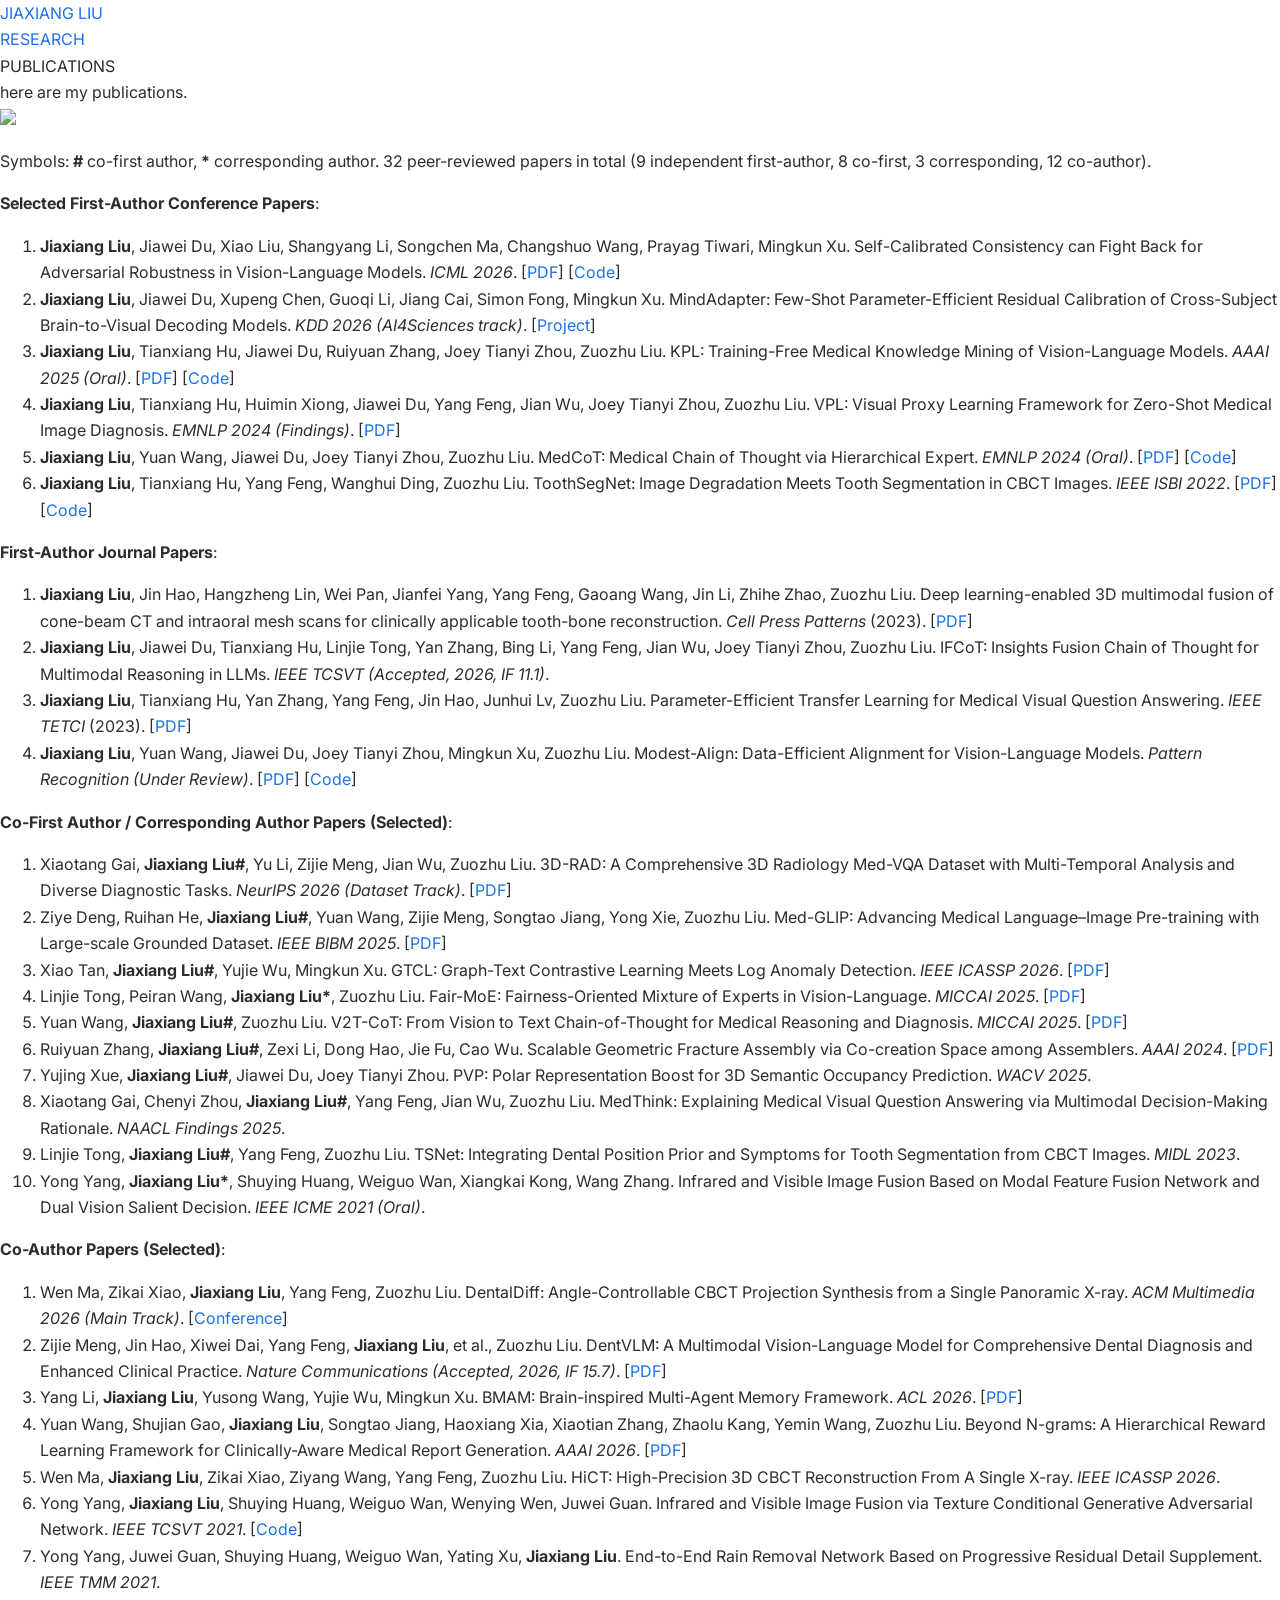
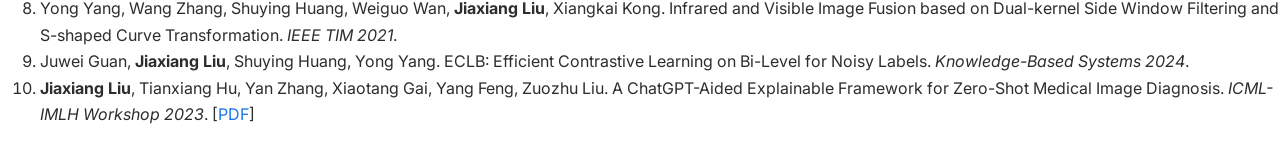
==== publications.html @ 0bcedceb "Add DentalDiff ACM MM 2026 acceptance" ====
<!DOCTYPE html>
<html lang="en">
  <head>
    <meta charset="utf-8">
    <title>Jiaxiang Liu</title>

    <link rel="icon" type="image/svg+xml" href="img/favicon.svg">
    <link rel="stylesheet" href="css/styles.css">
  </head>

  <body>
    <div class="container">

      <div class="top_gutter"></div>

      <div class="navbar">
    	<div class="name"><a href="index.html">JIAXIANG LIU</a></div>
    	<div class="research"><a href="research.html">RESEARCH</a></div>
    	<div class="publications"><span class="active">PUBLICATIONS</span></div>

      </div>

      <div class="content">
	<div class="heading">here are my publications.</div>

	<div class="main">
      	  <img src="img/publications.svg">

	  <p>
	    Symbols: <b>#</b> co-first author, <b>*</b> corresponding author. 32 peer-reviewed papers in total (9 independent first-author, 8 co-first, 3 corresponding, 12 co-author).
	  </p>

	  <p>
	    <b>Selected First-Author Conference Papers</b>:
	    <ol class="long_list">
	      <li>
		<b>Jiaxiang Liu</b>, Jiawei Du, Xiao Liu, Shangyang Li, Songchen Ma, Changshuo Wang, Prayag Tiwari, Mingkun Xu.
		Self-Calibrated Consistency can Fight Back for Adversarial Robustness in Vision-Language Models.
		<i>ICML 2026</i>.
		[<a href="https://arxiv.org/abs/2510.22785">PDF</a>] [<a href="https://github.com/JXLiu-AI/SCC">Code</a>]
	      </li>
	      <li>
		<b>Jiaxiang Liu</b>, Jiawei Du, Xupeng Chen, Guoqi Li, Jiang Cai, Simon Fong, Mingkun Xu.
		MindAdapter: Few-Shot Parameter-Efficient Residual Calibration of Cross-Subject Brain-to-Visual Decoding Models.
		<i>KDD 2026 (AI4Sciences track)</i>.
		[<a href="https://jxliu-ai.github.io/MindAdapter/">Project</a>]
	      </li>
	      <li>
		<b>Jiaxiang Liu</b>, Tianxiang Hu, Jiawei Du, Ruiyuan Zhang, Joey Tianyi Zhou, Zuozhu Liu.
		KPL: Training-Free Medical Knowledge Mining of Vision-Language Models.
		<i>AAAI 2025 (Oral)</i>.
		[<a href="https://arxiv.org/abs/2501.11231">PDF</a>] [<a href="https://github.com/JXLiu-AI/KPL">Code</a>]
	      </li>
	      <li>
		<b>Jiaxiang Liu</b>, Tianxiang Hu, Huimin Xiong, Jiawei Du, Yang Feng, Jian Wu, Joey Tianyi Zhou, Zuozhu Liu.
		VPL: Visual Proxy Learning Framework for Zero-Shot Medical Image Diagnosis.
		<i>EMNLP 2024 (Findings)</i>.
		[<a href="https://aclanthology.org/2024.findings-emnlp.583/">PDF</a>]
	      </li>
	      <li>
		<b>Jiaxiang Liu</b>, Yuan Wang, Jiawei Du, Joey Tianyi Zhou, Zuozhu Liu.
		MedCoT: Medical Chain of Thought via Hierarchical Expert.
		<i>EMNLP 2024 (Oral)</i>.
		[<a href="https://arxiv.org/abs/2412.13736">PDF</a>] [<a href="https://github.com/JXLiu-AI/MedCoT">Code</a>]
	      </li>
	      <li>
		<b>Jiaxiang Liu</b>, Tianxiang Hu, Yang Feng, Wanghui Ding, Zuozhu Liu.
		ToothSegNet: Image Degradation Meets Tooth Segmentation in CBCT Images.
		<i>IEEE ISBI 2022</i>.
		[<a href="https://arxiv.org/abs/2307.01979">PDF</a>] [<a href="https://github.com/JXLiu-AI/Tooth-UNet">Code</a>]
	      </li>
	    </ol>
	  </p>

	  <p>
	    <b>First-Author Journal Papers</b>:
	    <ol class="long_list">
	      <li>
		<b>Jiaxiang Liu</b>, Jin Hao, Hangzheng Lin, Wei Pan, Jianfei Yang, Yang Feng, Gaoang Wang, Jin Li, Zhihe Zhao, Zuozhu Liu.
		Deep learning-enabled 3D multimodal fusion of cone-beam CT and intraoral mesh scans for clinically applicable tooth-bone reconstruction.
		<i>Cell Press Patterns</i> (2023).
		[<a href="https://www.cell.com/patterns/fulltext/S2666-3899(23)00194-0">PDF</a>]
	      </li>
	      <li>
		<b>Jiaxiang Liu</b>, Jiawei Du, Tianxiang Hu, Linjie Tong, Yan Zhang, Bing Li, Yang Feng, Jian Wu, Joey Tianyi Zhou, Zuozhu Liu.
		IFCoT: Insights Fusion Chain of Thought for Multimodal Reasoning in LLMs.
		<i>IEEE TCSVT (Accepted, 2026, IF 11.1)</i>.
	      </li>
	      <li>
		<b>Jiaxiang Liu</b>, Tianxiang Hu, Yan Zhang, Yang Feng, Jin Hao, Junhui Lv, Zuozhu Liu.
		Parameter-Efficient Transfer Learning for Medical Visual Question Answering.
		<i>IEEE TETCI</i> (2023).
		[<a href="https://ieeexplore.ieee.org/document/10256025">PDF</a>]
	      </li>
	      <li>
		<b>Jiaxiang Liu</b>, Yuan Wang, Jiawei Du, Joey Tianyi Zhou, Mingkun Xu, Zuozhu Liu.
		Modest-Align: Data-Efficient Alignment for Vision-Language Models.
		<i>Pattern Recognition (Under Review)</i>.
		[<a href="https://arxiv.org/abs/2510.21606">PDF</a>] [<a href="https://github.com/JXLiu-AI/Modest-Align">Code</a>]
	      </li>
	    </ol>
	  </p>

	  <p>
	    <b>Co-First Author / Corresponding Author Papers (Selected)</b>:
	    <ol class="long_list">
	      <li>
		Xiaotang Gai, <b>Jiaxiang Liu#</b>, Yu Li, Zijie Meng, Jian Wu, Zuozhu Liu.
		3D-RAD: A Comprehensive 3D Radiology Med-VQA Dataset with Multi-Temporal Analysis and Diverse Diagnostic Tasks.
		<i>NeurIPS 2026 (Dataset Track)</i>.
		[<a href="https://arxiv.org/abs/2506.11147">PDF</a>]
	      </li>
	      <li>
		Ziye Deng, Ruihan He, <b>Jiaxiang Liu#</b>, Yuan Wang, Zijie Meng, Songtao Jiang, Yong Xie, Zuozhu Liu.
		Med-GLIP: Advancing Medical Language&ndash;Image Pre-training with Large-scale Grounded Dataset.
		<i>IEEE BIBM 2025</i>.
		[<a href="https://arxiv.org/abs/2508.10528">PDF</a>]
	      </li>
	      <li>
		Xiao Tan, <b>Jiaxiang Liu#</b>, Yujie Wu, Mingkun Xu.
		GTCL: Graph-Text Contrastive Learning Meets Log Anomaly Detection.
		<i>IEEE ICASSP 2026</i>.
		[<a href="https://ieeexplore.ieee.org/document/11464506">PDF</a>]
	      </li>
	      <li>
		Linjie Tong, Peiran Wang, <b>Jiaxiang Liu*</b>, Zuozhu Liu.
		Fair-MoE: Fairness-Oriented Mixture of Experts in Vision-Language.
		<i>MICCAI 2025</i>.
		[<a href="https://arxiv.org/abs/2502.06094">PDF</a>]
	      </li>
	      <li>
		Yuan Wang, <b>Jiaxiang Liu#</b>, Zuozhu Liu.
		V2T-CoT: From Vision to Text Chain-of-Thought for Medical Reasoning and Diagnosis.
		<i>MICCAI 2025</i>.
		[<a href="https://arxiv.org/abs/2506.19610">PDF</a>]
	      </li>
	      <li>
		Ruiyuan Zhang, <b>Jiaxiang Liu#</b>, Zexi Li, Dong Hao, Jie Fu, Cao Wu.
		Scalable Geometric Fracture Assembly via Co-creation Space among Assemblers.
		<i>AAAI 2024</i>.
		[<a href="https://arxiv.org/abs/2312.12340">PDF</a>]
	      </li>
	      <li>
		Yujing Xue, <b>Jiaxiang Liu#</b>, Jiawei Du, Joey Tianyi Zhou.
		PVP: Polar Representation Boost for 3D Semantic Occupancy Prediction.
		<i>WACV 2025</i>.
	      </li>
	      <li>
		Xiaotang Gai, Chenyi Zhou, <b>Jiaxiang Liu#</b>, Yang Feng, Jian Wu, Zuozhu Liu.
		MedThink: Explaining Medical Visual Question Answering via Multimodal Decision-Making Rationale.
		<i>NAACL Findings 2025</i>.
	      </li>
	      <li>
		Linjie Tong, <b>Jiaxiang Liu#</b>, Yang Feng, Zuozhu Liu.
		TSNet: Integrating Dental Position Prior and Symptoms for Tooth Segmentation from CBCT Images.
		<i>MIDL 2023</i>.
	      </li>
	      <li>
		Yong Yang, <b>Jiaxiang Liu*</b>, Shuying Huang, Weiguo Wan, Xiangkai Kong, Wang Zhang.
		Infrared and Visible Image Fusion Based on Modal Feature Fusion Network and Dual Vision Salient Decision.
		<i>IEEE ICME 2021 (Oral)</i>.
	      </li>
	    </ol>
	  </p>

	  <p>
	    <b>Co-Author Papers (Selected)</b>:
	    <ol class="long_list">
	      <li>
		Wen Ma, Zikai Xiao, <b>Jiaxiang Liu</b>, Yang Feng, Zuozhu Liu.
		DentalDiff: Angle-Controllable CBCT Projection Synthesis from a Single Panoramic X-ray.
		<i>ACM Multimedia 2026 (Main Track)</i>.
		[<a href="https://2026.acmmm.org/">Conference</a>]
	      </li>
	      <li>
		Zijie Meng, Jin Hao, Xiwei Dai, Yang Feng, <b>Jiaxiang Liu</b>, et al., Zuozhu Liu.
		DentVLM: A Multimodal Vision-Language Model for Comprehensive Dental Diagnosis and Enhanced Clinical Practice.
		<i>Nature Communications (Accepted, 2026, IF 15.7)</i>.
		[<a href="https://arxiv.org/abs/2509.23344">PDF</a>]
	      </li>
	      <li>
		Yang Li, <b>Jiaxiang Liu</b>, Yusong Wang, Yujie Wu, Mingkun Xu.
		BMAM: Brain-inspired Multi-Agent Memory Framework.
		<i>ACL 2026</i>.
		[<a href="https://arxiv.org/abs/2601.20465">PDF</a>]
	      </li>
	      <li>
		Yuan Wang, Shujian Gao, <b>Jiaxiang Liu</b>, Songtao Jiang, Haoxiang Xia, Xiaotian Zhang, Zhaolu Kang, Yemin Wang, Zuozhu Liu.
		Beyond N-grams: A Hierarchical Reward Learning Framework for Clinically-Aware Medical Report Generation.
		<i>AAAI 2026</i>.
		[<a href="https://arxiv.org/abs/2512.02710">PDF</a>]
	      </li>
	      <li>
		Wen Ma, <b>Jiaxiang Liu</b>, Zikai Xiao, Ziyang Wang, Yang Feng, Zuozhu Liu.
		HiCT: High-Precision 3D CBCT Reconstruction From A Single X-ray.
		<i>IEEE ICASSP 2026</i>.
	      </li>
	      <li>
		Yong Yang, <b>Jiaxiang Liu</b>, Shuying Huang, Weiguo Wan, Wenying Wen, Juwei Guan.
		Infrared and Visible Image Fusion via Texture Conditional Generative Adversarial Network.
		<i>IEEE TCSVT 2021</i>.
		[<a href="https://github.com/JXLiu-AI/TC-GAN">Code</a>]
	      </li>
	      <li>
		Yong Yang, Juwei Guan, Shuying Huang, Weiguo Wan, Yating Xu, <b>Jiaxiang Liu</b>.
		End-to-End Rain Removal Network Based on Progressive Residual Detail Supplement.
		<i>IEEE TMM 2021</i>.
	      </li>
	      <li>
		Yong Yang, Wang Zhang, Shuying Huang, Weiguo Wan, <b>Jiaxiang Liu</b>, Xiangkai Kong.
		Infrared and Visible Image Fusion based on Dual-kernel Side Window Filtering and S-shaped Curve Transformation.
		<i>IEEE TIM 2021</i>.
	      </li>
	      <li>
		Juwei Guan, <b>Jiaxiang Liu</b>, Shuying Huang, Yong Yang.
		ECLB: Efficient Contrastive Learning on Bi-Level for Noisy Labels.
		<i>Knowledge-Based Systems 2024</i>.
	      </li>
	      <li>
		<b>Jiaxiang Liu</b>, Tianxiang Hu, Yan Zhang, Xiaotang Gai, Yang Feng, Zuozhu Liu.
		A ChatGPT-Aided Explainable Framework for Zero-Shot Medical Image Diagnosis.
		<i>ICML-IMLH Workshop 2023</i>.
		[<a href="https://arxiv.org/abs/2307.01981">PDF</a>]
	      </li>
	    </ol>
	  </p>

	</div>

      </div>



  </body>
</html>
---- css/styles.css ----
/* ============================================================
   Jiaxiang Liu — academic homepage
   Style: al-folio / AcademicPages inspired
   Accent color: #9D00FF (electric purple)
   ============================================================ */

@import url("https://fonts.googleapis.com/css2?family=Inter:wght@400;500;600;700&family=Newsreader:ital,wght@0,400;0,500;0,600;1,400&display=swap");
@import url("https://cdn.jsdelivr.net/npm/lxgw-wenkai-webfont@1.7.0/style.css");

* { box-sizing: border-box; }

html, body {
    margin: 0;
    padding: 0;
    background: #ffffff;
    color: #2d2d2d;
    font-family: "Inter", system-ui, -apple-system, "Segoe UI", "PingFang SC", "Microsoft Yahei", Arial, sans-serif;
    font-size: 16px;
    line-height: 1.65;
}

a { color: #1a73e8; text-decoration: none; }
a:hover { text-decoration: underline; }

/* ------------------ Masthead (top bar) ------------------ */
.masthead {
    border-bottom: 1px solid #ececec;
    background: #fff;
    position: sticky;
    top: 0;
    z-index: 100;
}
.masthead__inner-wrap {
    max-width: 1180px;
    margin: 0 auto;
    padding: 14px 30px;
    display: flex;
    align-items: center;
    justify-content: space-between;
}
.masthead__title {
    font-family: "Newsreader", serif;
    font-size: 19px;
    font-weight: 500;
    color: #222;
}
.masthead__title a { color: inherit; }
.masthead__nav a {
    color: #555;
    font-size: 14px;
    margin-left: 22px;
    font-weight: 500;
}
.masthead__nav a:hover { color: #9D00FF; }

/* ------------------ Main wrap ------------------ */
.main_wrap {
    max-width: 1180px;
    margin: 0 auto;
    padding: 36px 30px 80px;
    display: grid;
    grid-template-columns: 250px 1fr;
    gap: 48px;
    align-items: start;
}

/* ------------------ Sidebar (sticky) ------------------ */
.sidebar {
    position: sticky;
    top: 30px;
    align-self: start;
}
.author__avatar {
    width: 210px;
    height: 210px;
    border-radius: 50%;
    overflow: hidden;
    margin: 0 auto 16px;
    border: 1px solid #e0e0e0;
    background: #f2f2f2;
}
.author__avatar img {
    width: 100%;
    height: 100%;
    object-fit: cover;
    object-position: center 15%;
    display: block;
}
.author__name {
    text-align: center;
    font-family: "Newsreader", serif;
    font-size: 22px;
    font-weight: 600;
    margin: 0 0 4px;
    color: #1f1f1f;
}
.author__bio {
    text-align: center;
    color: #666;
    font-size: 14px;
    font-style: italic;
    margin: 0 0 14px;
}
.author__urls {
    list-style: none;
    padding: 0;
    margin: 14px 0 0;
    font-size: 14px;
    border-top: 1px solid #f0f0f0;
    padding-top: 12px;
}
.author__urls li {
    padding: 4px 0;
    color: #444;
}
.author__urls li a { color: #444; }
.author__urls li a:hover { color: #9D00FF; text-decoration: none; }
.author__urls .icon {
    display: inline-block;
    width: 18px;
    text-align: center;
    margin-right: 8px;
    color: #9D00FF;
}

/* ------------------ Article (right column) ------------------ */
.article {
    min-width: 0;
}
.page__title {
    font-family: "Newsreader", serif;
    font-size: 32px;
    font-weight: 600;
    color: #1a1a1a;
    margin: 0 0 8px;
    line-height: 1.2;
}
.article h3 {
    font-family: "Newsreader", serif;
    font-size: 22px;
    font-weight: 600;
    margin-top: 36px;
    margin-bottom: 14px;
    color: #222;
    border-bottom: 0;
    padding-bottom: 0;
}

.article p {
    margin: 10px 0;
}

.accent { color: #9D00FF; font-weight: 600; }
.accent a { color: #9D00FF; }
.accent a:hover { color: #7300BF; }

.recruit {
    color: #9D00FF;
    font-weight: 600;
    background: #f7ecff;
    padding: 10px 14px;
    border-left: 3px solid #9D00FF;
    border-radius: 0 4px 4px 0;
    font-size: 14.5px;
}

/* ------------------ News feed ------------------ */
.news-feed {
    margin-top: 6px;
    max-height: 380px;
    overflow-y: auto;
    padding-right: 8px;
    border-left: 2px solid #f7ecff;
    padding-left: 14px;
}
.news-feed::-webkit-scrollbar {
    width: 5px;
}
.news-feed::-webkit-scrollbar-thumb {
    background: #d9b3ff;
    border-radius: 3px;
}
.news-item {
    display: grid;
    grid-template-columns: 70px 1fr;
    gap: 14px;
    align-items: start;
    padding: 6px 0;
    font-size: 14.5px;
    line-height: 1.55;
}
.news-date {
    color: #9D00FF;
    font-weight: 600;
    font-size: 13.5px;
    padding-top: 1px;
}
.news-pin {
    margin-right: 4px;
}
.news-body a { color: #1a73e8; }

/* ------------------ Publications ------------------ */
.pub-divider {
    border: none;
    border-top: 2px dashed #d9b3ff;
    margin: 2.4em 0 1.6em;
}
.pub-category {
    font-family: "Newsreader", serif;
    font-size: 18px;
    font-weight: 600;
    color: #1f1f1f;
    margin: 0 0 14px;
}
.publication-container {
    display: grid;
    grid-template-columns: 220px 1fr;
    gap: 18px;
    align-items: start;
    margin: 14px 0;
    padding: 14px 16px;
    background: rgba(157, 0, 255, 0.04);
    border: 1px solid rgba(157, 0, 255, 0.22);
    border-radius: 8px;
    transition: background 0.2s, border-color 0.2s, box-shadow 0.2s;
}
.publication-container:hover {
    background: rgba(157, 0, 255, 0.08);
    border-color: rgba(157, 0, 255, 0.45);
    box-shadow: 0 2px 10px rgba(157, 0, 255, 0.12);
}
.publication-container img,
.publication-container .pub-thumb-empty {
    width: 220px;
    height: 150px;
    border: 1px solid #e6e6e6;
    border-radius: 4px;
    display: block;
    object-fit: fill;
    background: #ffffff;
    box-sizing: border-box;
}
.publication-container .pub-thumb-empty {
    background: #f7ecff;
    color: #9D00FF;
    font-family: "Newsreader", serif;
    font-size: 13px;
    line-height: 1.3;
    display: flex;
    align-items: center;
    justify-content: center;
    text-align: center;
    padding: 8px;
}
.pub-venue {
    color: #9D00FF;
    font-weight: 700;
    font-size: 14.5px;
    margin-right: 4px;
}
.pub-text {
    font-size: 14.5px;
    line-height: 1.6;
}
.pub-text .me {
    color: #9D00FF;
    font-weight: 700;
}
.pub-links {
    margin-top: 6px;
    font-size: 13.5px;
}
.pub-links a {
    color: #1a73e8;
    margin-right: 12px;
}

/* ------------------ Footer ------------------ */
.page__footer {
    border-top: 1px solid #ececec;
    padding: 22px 30px;
    text-align: center;
    color: #888;
    font-size: 13px;
}
.page__footer a { color: #888; margin: 0 6px; }

/* ------------------ Responsive ------------------ */
@media (max-width: 860px) {
    .main_wrap {
        grid-template-columns: 1fr;
        gap: 24px;
        padding: 24px 18px 60px;
    }
    .sidebar {
        position: static;
        max-width: 260px;
        margin: 0 auto;
    }
    .publication-container {
        grid-template-columns: 1fr;
    }
    .publication-container img,
    .publication-container .pub-thumb-empty {
        width: 100%;
        max-width: 300px;
    }
    .news-item {
        grid-template-columns: 60px 1fr;
        gap: 8px;
    }
    .masthead__inner-wrap {
        padding: 12px 18px;
    }
}
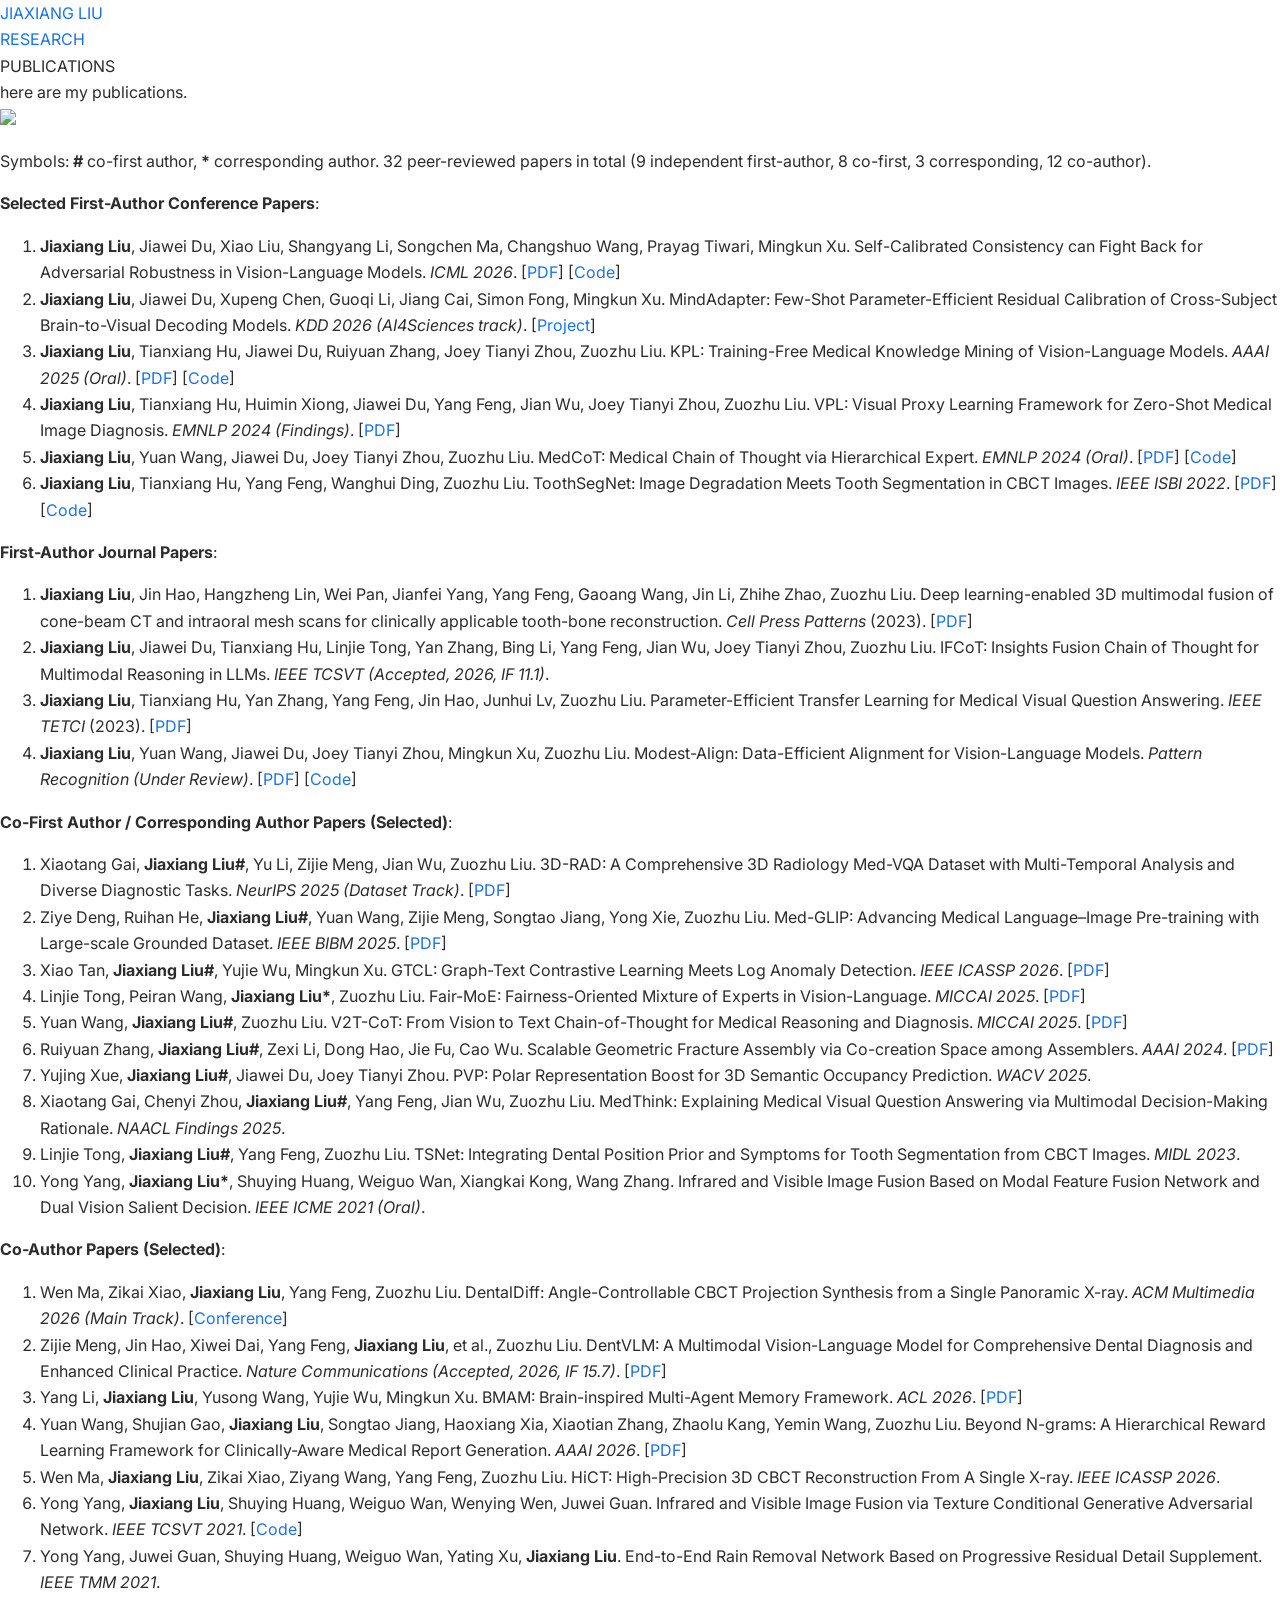
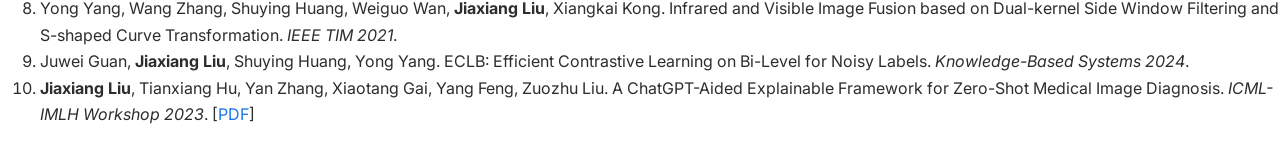
==== commit 3b48a52e: "Correct 3D-RAD publication year to NeurIPS 2025" ====
--- a/publications.html
+++ b/publications.html
@@ -107,7 +107,7 @@
 	      <li>
 		Xiaotang Gai, <b>Jiaxiang Liu#</b>, Yu Li, Zijie Meng, Jian Wu, Zuozhu Liu.
 		3D-RAD: A Comprehensive 3D Radiology Med-VQA Dataset with Multi-Temporal Analysis and Diverse Diagnostic Tasks.
-		<i>NeurIPS 2026 (Dataset Track)</i>.
+		<i>NeurIPS 2025 (Dataset Track)</i>.
 		[<a href="https://arxiv.org/abs/2506.11147">PDF</a>]
 	      </li>
 	      <li>
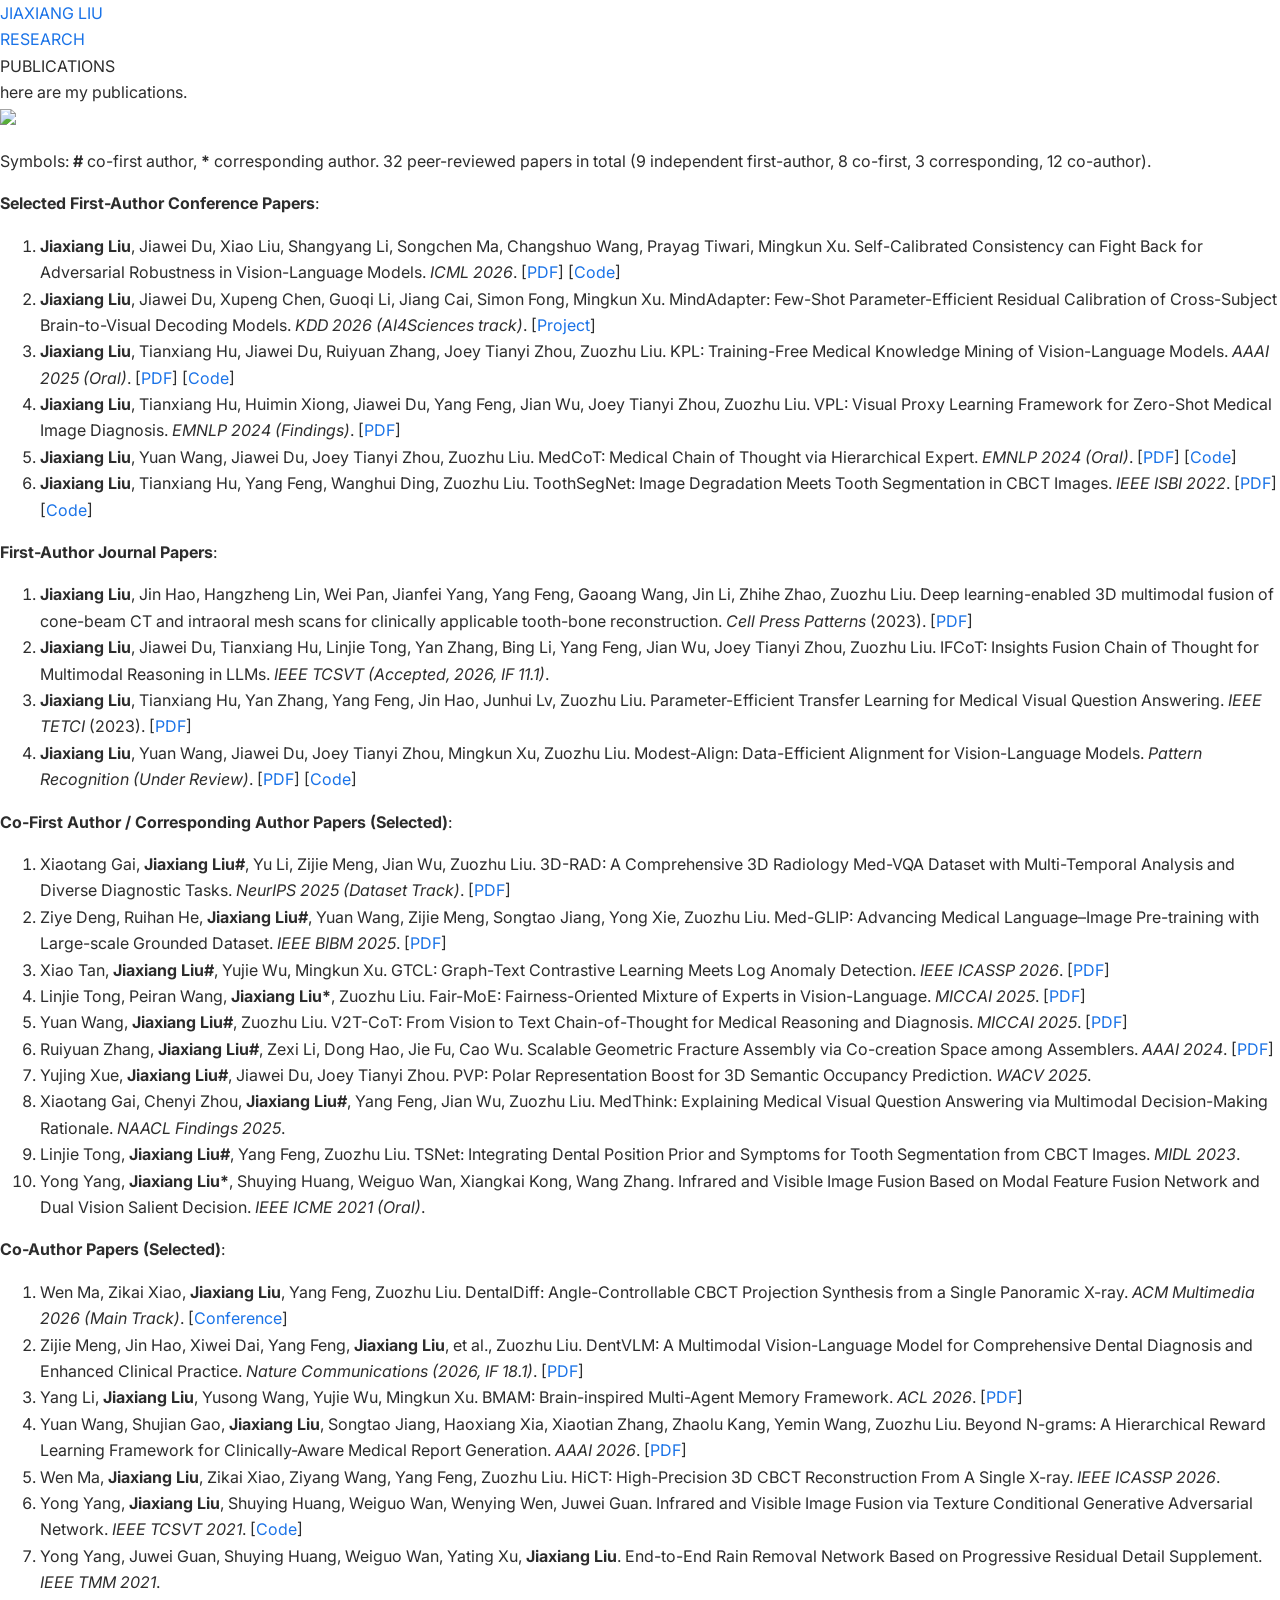
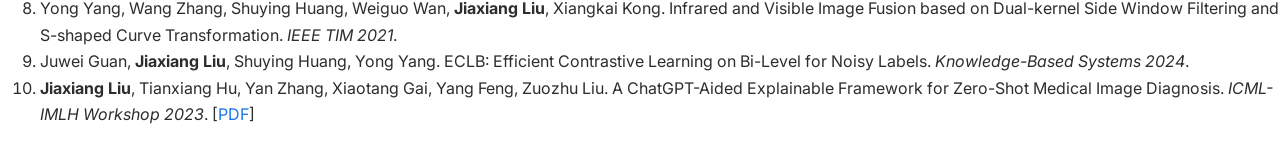
==== commit f33819ea: "Feature DentVLM in selected publications" ====
--- a/publications.html
+++ b/publications.html
@@ -175,7 +175,7 @@
 	      <li>
 		Zijie Meng, Jin Hao, Xiwei Dai, Yang Feng, <b>Jiaxiang Liu</b>, et al., Zuozhu Liu.
 		DentVLM: A Multimodal Vision-Language Model for Comprehensive Dental Diagnosis and Enhanced Clinical Practice.
-		<i>Nature Communications (Accepted, 2026, IF 15.7)</i>.
+		<i>Nature Communications (2026, IF 18.1)</i>.
 		[<a href="https://arxiv.org/abs/2509.23344">PDF</a>]
 	      </li>
 	      <li>
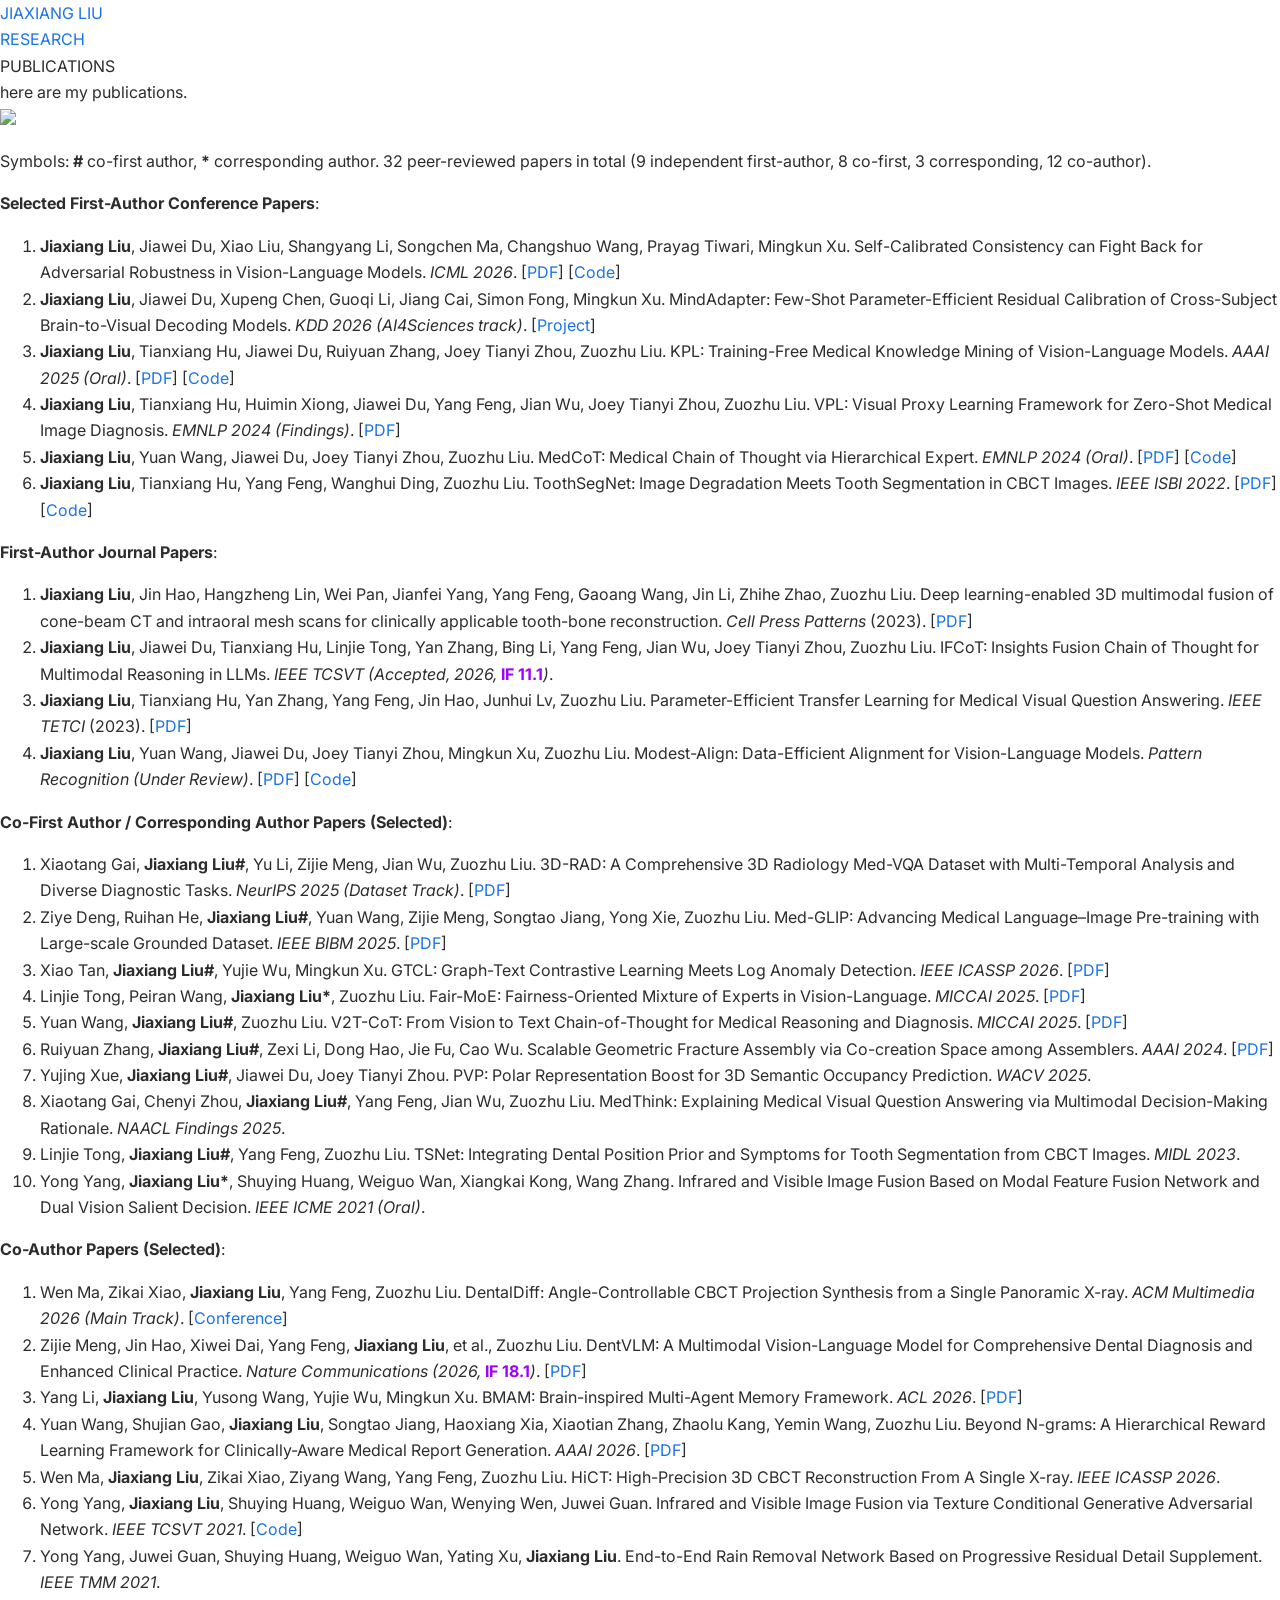
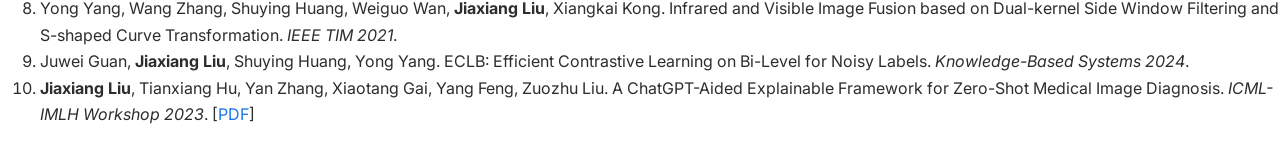
==== commit 0d5f1ec5: "Make all impact factors consistently bold purple" ====
--- a/publications.html
+++ b/publications.html
@@ -5,7 +5,7 @@
     <title>Jiaxiang Liu</title>
 
     <link rel="icon" type="image/svg+xml" href="img/favicon.svg">
-    <link rel="stylesheet" href="css/styles.css">
+    <link rel="stylesheet" href="css/styles.css?v=20261014-if-all-purple">
   </head>
 
   <body>
@@ -84,7 +84,7 @@
 	      <li>
 		<b>Jiaxiang Liu</b>, Jiawei Du, Tianxiang Hu, Linjie Tong, Yan Zhang, Bing Li, Yang Feng, Jian Wu, Joey Tianyi Zhou, Zuozhu Liu.
 		IFCoT: Insights Fusion Chain of Thought for Multimodal Reasoning in LLMs.
-		<i>IEEE TCSVT (Accepted, 2026, IF 11.1)</i>.
+		<i>IEEE TCSVT (Accepted, 2026, <strong class="impact-factor">IF 11.1</strong>)</i>.
 	      </li>
 	      <li>
 		<b>Jiaxiang Liu</b>, Tianxiang Hu, Yan Zhang, Yang Feng, Jin Hao, Junhui Lv, Zuozhu Liu.
@@ -175,7 +175,7 @@
 	      <li>
 		Zijie Meng, Jin Hao, Xiwei Dai, Yang Feng, <b>Jiaxiang Liu</b>, et al., Zuozhu Liu.
 		DentVLM: A Multimodal Vision-Language Model for Comprehensive Dental Diagnosis and Enhanced Clinical Practice.
-		<i>Nature Communications (2026, IF 18.1)</i>.
+		<i>Nature Communications (2026, <strong class="impact-factor">IF 18.1</strong>)</i>.
 		[<a href="https://arxiv.org/abs/2509.23344">PDF</a>]
 	      </li>
 	      <li>
--- a/css/styles.css
+++ b/css/styles.css
@@ -263,6 +263,27 @@
     font-size: 14.5px;
     line-height: 1.6;
 }
+.pub-impact {
+    display: inline-block;
+    margin-left: 3px;
+    padding: 1px 7px;
+    border-radius: 3px;
+    background: #efe9f5;
+    color: #9D00FF;
+    font-size: 12px;
+    font-weight: 700;
+    line-height: 1.6;
+    letter-spacing: 0;
+    white-space: nowrap;
+    vertical-align: 1px;
+}
+.pub-impact-highlight,
+.impact-factor {
+    color: #9D00FF;
+    font-weight: 700;
+    font-style: normal;
+    white-space: nowrap;
+}
 .pub-text .me {
     color: #9D00FF;
     font-weight: 700;
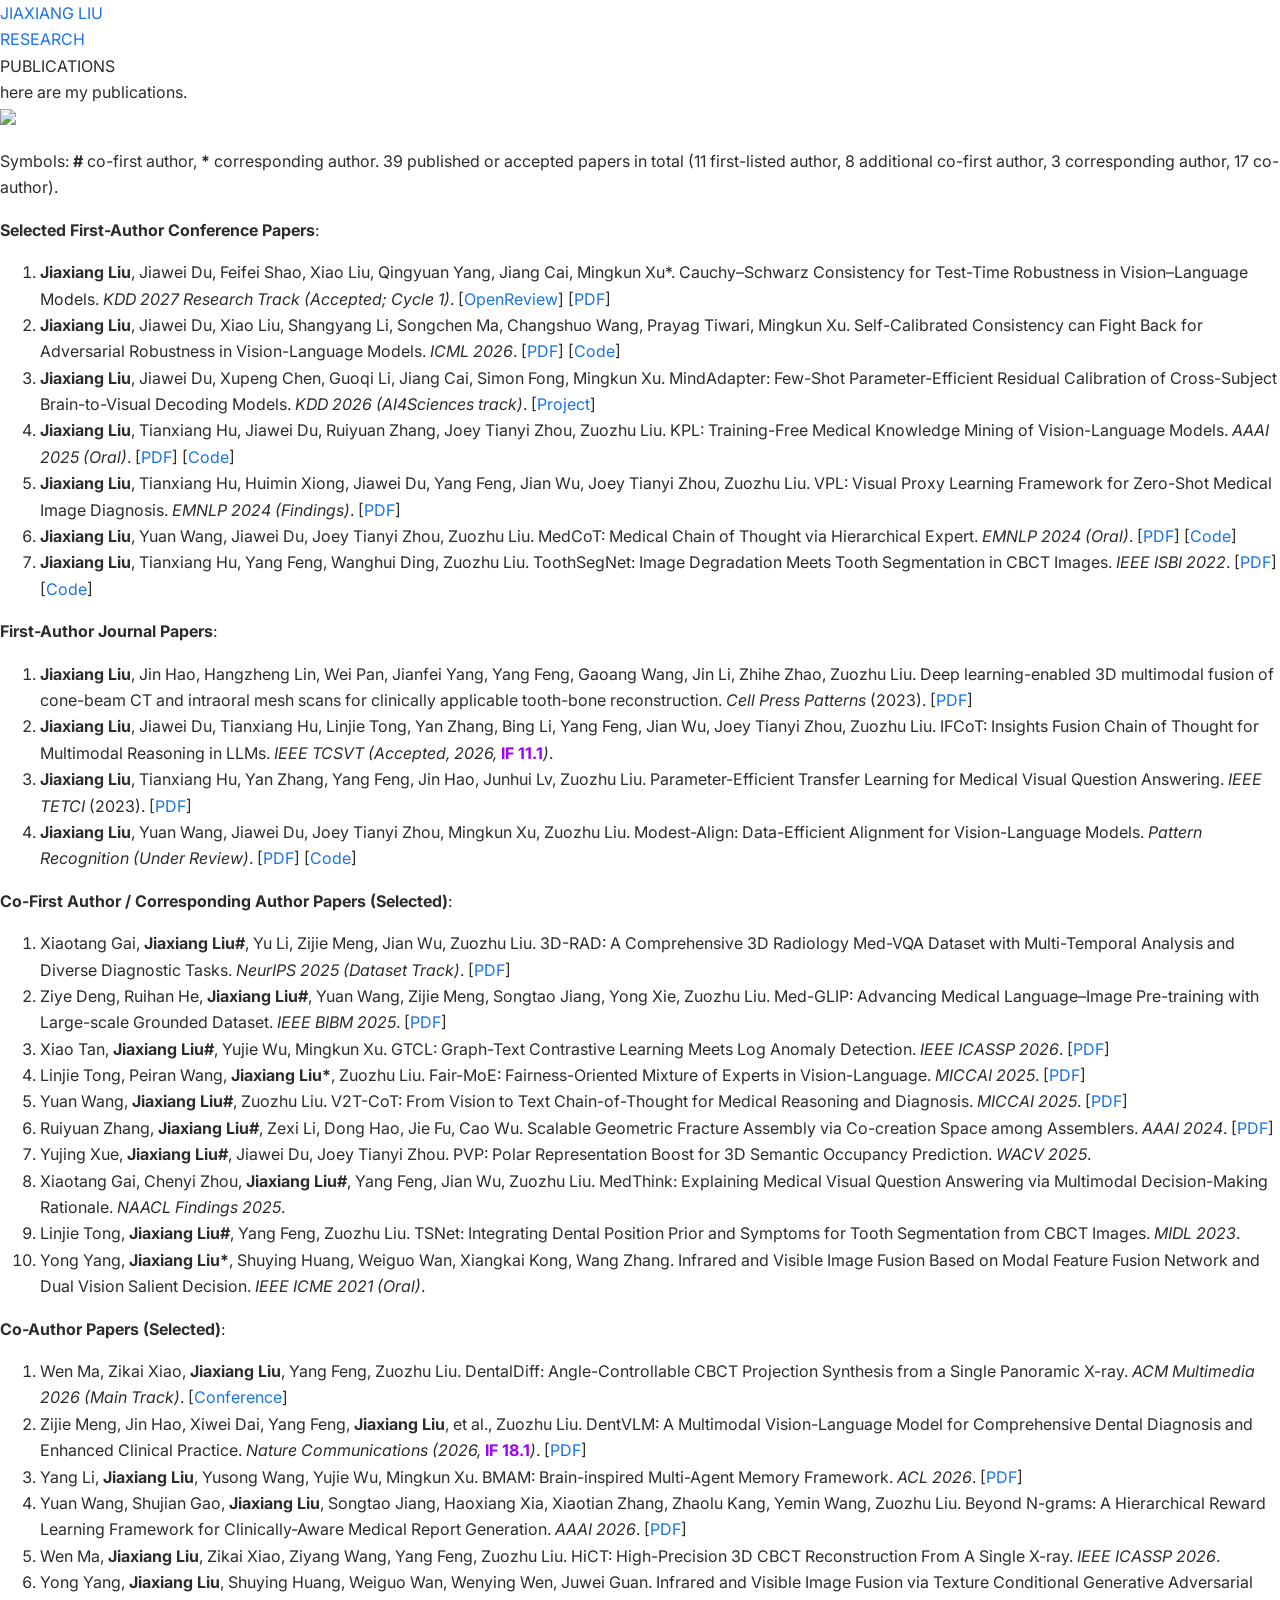
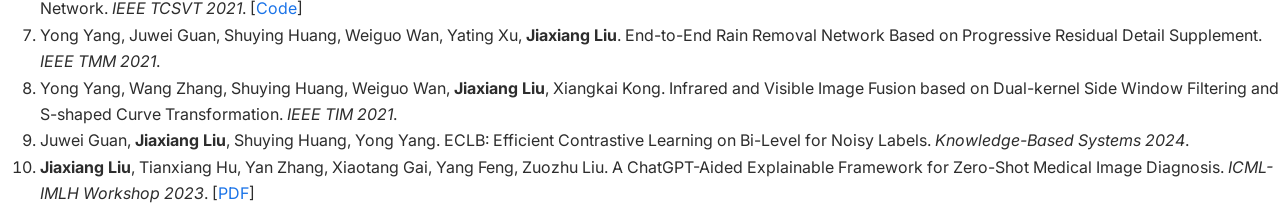
==== commit 6a0a1e80: "Add CSC acceptance at KDD 2027 Research Track" ====
--- a/publications.html
+++ b/publications.html
@@ -27,12 +27,18 @@
       	  <img src="img/publications.svg">
 
 	  <p>
-	    Symbols: <b>#</b> co-first author, <b>*</b> corresponding author. 32 peer-reviewed papers in total (9 independent first-author, 8 co-first, 3 corresponding, 12 co-author).
+	    Symbols: <b>#</b> co-first author, <b>*</b> corresponding author. 39 published or accepted papers in total (11 first-listed author, 8 additional co-first author, 3 corresponding author, 17 co-author).
 	  </p>
 
 	  <p>
 	    <b>Selected First-Author Conference Papers</b>:
 	    <ol class="long_list">
+	      <li>
+		<b>Jiaxiang Liu</b>, Jiawei Du, Feifei Shao, Xiao Liu, Qingyuan Yang, Jiang Cai, Mingkun Xu*.
+		Cauchy&ndash;Schwarz Consistency for Test-Time Robustness in Vision&ndash;Language Models.
+		<i>KDD 2027 Research Track (Accepted; Cycle 1)</i>.
+		[<a href="https://openreview.net/forum?id=ZC5jKyzeeC">OpenReview</a>] [<a href="https://openreview.net/pdf?id=ZC5jKyzeeC">PDF</a>]
+	      </li>
 	      <li>
 		<b>Jiaxiang Liu</b>, Jiawei Du, Xiao Liu, Shangyang Li, Songchen Ma, Changshuo Wang, Prayag Tiwari, Mingkun Xu.
 		Self-Calibrated Consistency can Fight Back for Adversarial Robustness in Vision-Language Models.
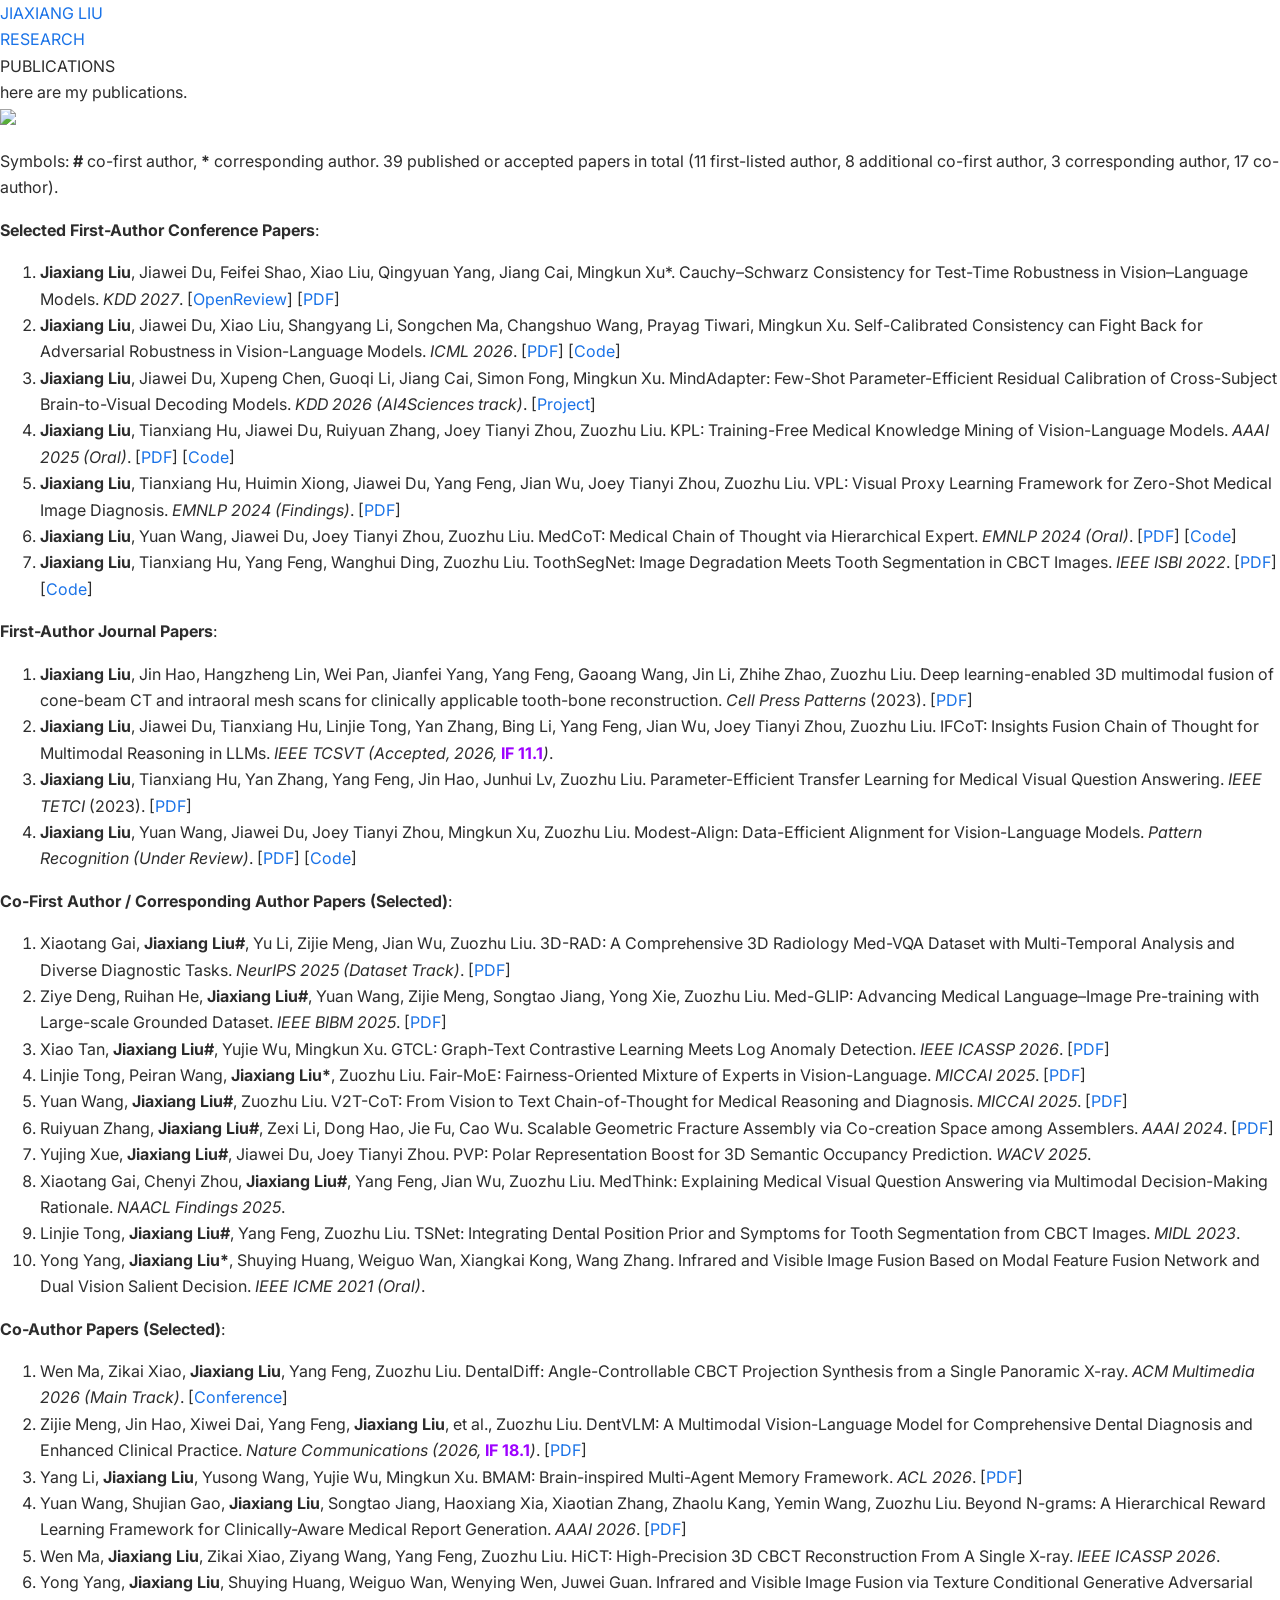
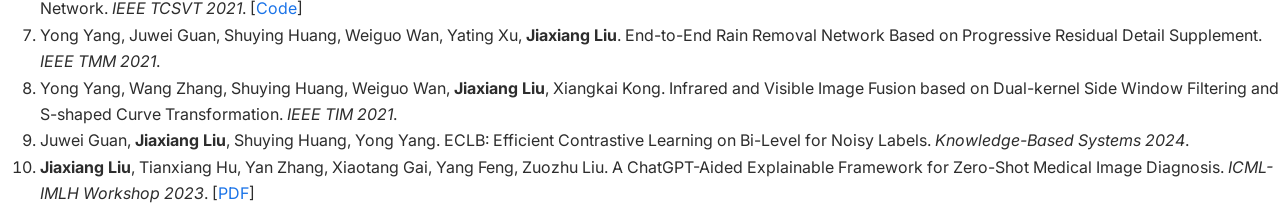
==== commit 085552a5: "Simplify CSC venue label to KDD 2027" ====
--- a/publications.html
+++ b/publications.html
@@ -36,7 +36,7 @@
 	      <li>
 		<b>Jiaxiang Liu</b>, Jiawei Du, Feifei Shao, Xiao Liu, Qingyuan Yang, Jiang Cai, Mingkun Xu*.
 		Cauchy&ndash;Schwarz Consistency for Test-Time Robustness in Vision&ndash;Language Models.
-		<i>KDD 2027 Research Track (Accepted; Cycle 1)</i>.
+		<i>KDD 2027</i>.
 		[<a href="https://openreview.net/forum?id=ZC5jKyzeeC">OpenReview</a>] [<a href="https://openreview.net/pdf?id=ZC5jKyzeeC">PDF</a>]
 	      </li>
 	      <li>
